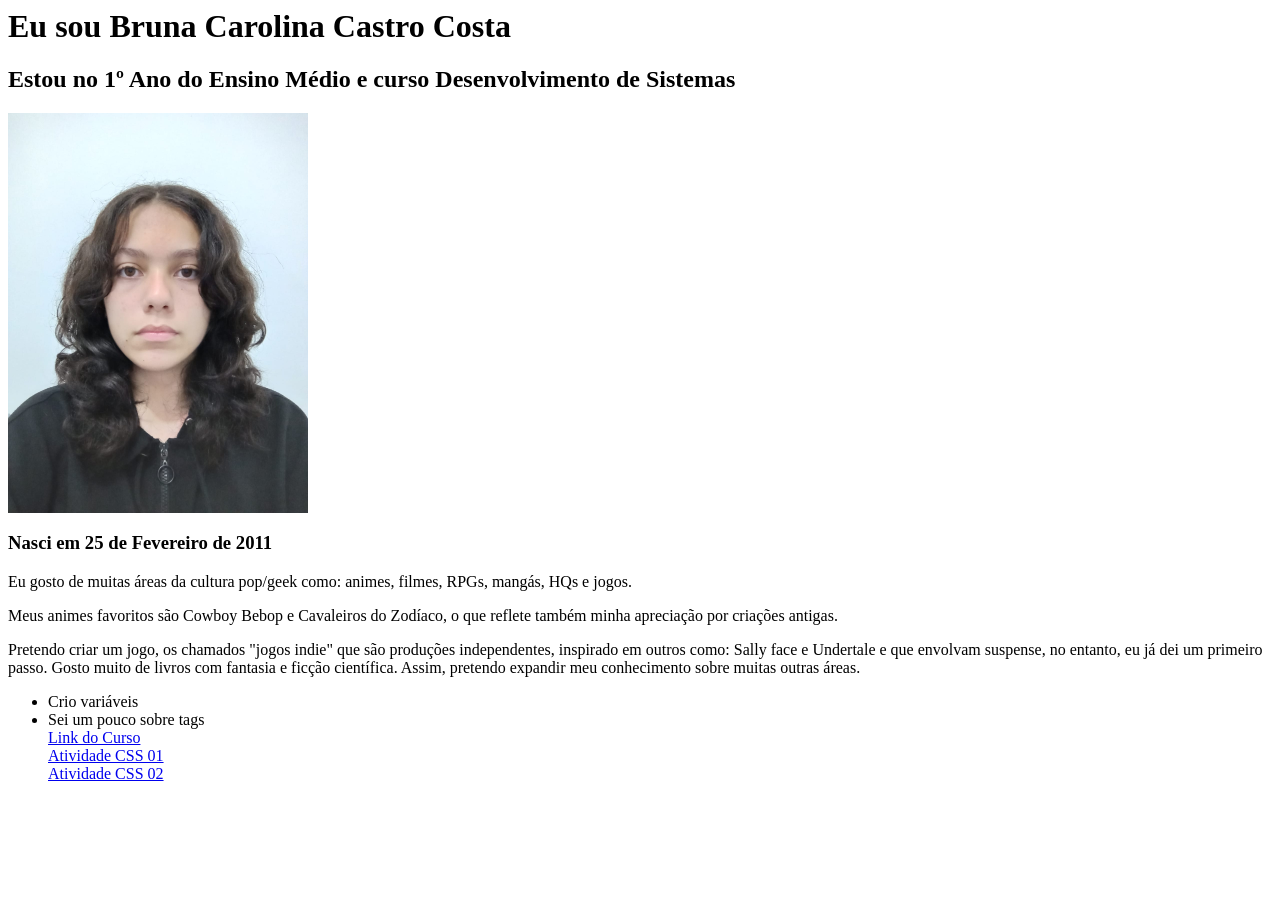
==== index.html @ 3e11335d "Update index.html" ====
<html>
    <head>
    </head>
    <body>
    <h1> Eu sou Bruna Carolina Castro Costa</h1>
    <h2> Estou no 1º Ano do Ensino Médio e curso Desenvolvimento de Sistemas</h2>
<img src=
"foto.jpg"

width="300"
height="400"
/>

    <h3> Nasci em 25 de Fevereiro de 2011 </h3>
<p>Eu gosto de muitas áreas da cultura pop/geek como: animes, filmes, RPGs, mangás, HQs e jogos.<p> Meus animes favoritos são Cowboy Bebop e Cavaleiros do Zodíaco, o que reflete também minha apreciação por criações antigas.</p> <p>Pretendo criar um jogo, os chamados "jogos indie" que são produções independentes, inspirado em outros como: Sally face e Undertale e que envolvam suspense, no entanto, eu já dei um primeiro passo. Gosto muito de livros com fantasia e ficção científica. Assim, pretendo expandir meu conhecimento sobre muitas outras áreas.</p>
<ul> 
<li> Crio variáveis </li>
<li> Sei um pouco sobre tags</li>
<a href="https://www2.ifal.edu.br/">Link do Curso</a>
  <br>  <a href="atividade_css01/b.html">Atividade CSS 01</a>
    <br> <a href= "atividade_css02/bc.html">Atividade CSS 02</a>
    </body>
</html>
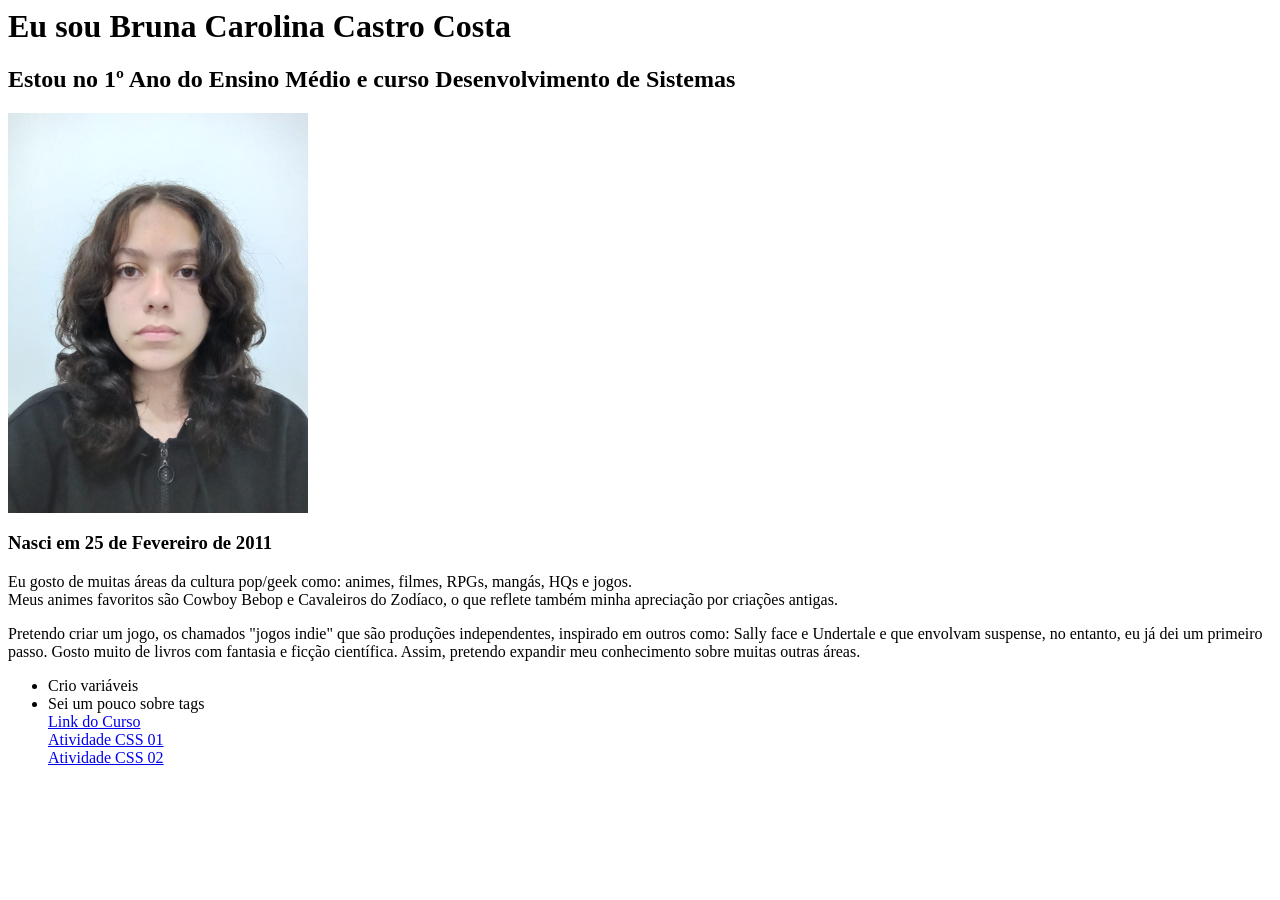
==== commit b28edc05: "Update index.html" ====
--- a/index.html
+++ b/index.html
@@ -12,7 +12,7 @@
 />
 
     <h3> Nasci em 25 de Fevereiro de 2011 </h3>
-<p>Eu gosto de muitas áreas da cultura pop/geek como: animes, filmes, RPGs, mangás, HQs e jogos.<p> Meus animes favoritos são Cowboy Bebop e Cavaleiros do Zodíaco, o que reflete também minha apreciação por criações antigas.</p> <p>Pretendo criar um jogo, os chamados "jogos indie" que são produções independentes, inspirado em outros como: Sally face e Undertale e que envolvam suspense, no entanto, eu já dei um primeiro passo. Gosto muito de livros com fantasia e ficção científica. Assim, pretendo expandir meu conhecimento sobre muitas outras áreas.</p>
+<p>Eu gosto de muitas áreas da cultura pop/geek como: animes, filmes, RPGs, mangás, HQs e jogos.<br> Meus animes favoritos são Cowboy Bebop e Cavaleiros do Zodíaco, o que reflete também minha apreciação por criações antigas.</p> <p>Pretendo criar um jogo, os chamados "jogos indie" que são produções independentes, inspirado em outros como: Sally face e Undertale e que envolvam suspense, no entanto, eu já dei um primeiro passo. Gosto muito de livros com fantasia e ficção científica. Assim, pretendo expandir meu conhecimento sobre muitas outras áreas.
 <ul> 
 <li> Crio variáveis </li>
 <li> Sei um pouco sobre tags</li>
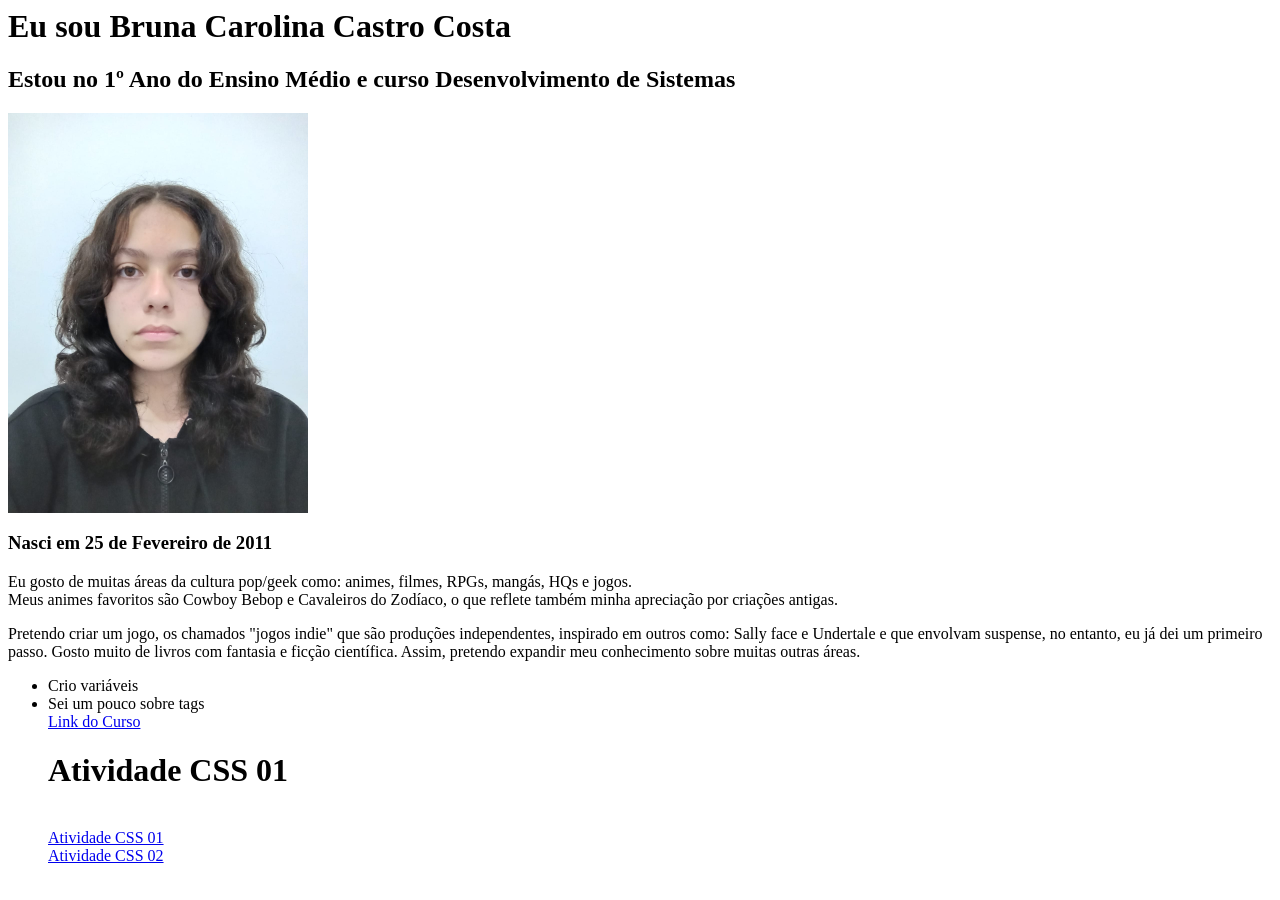
==== commit 006170ff: "Update index.html" ====
--- a/index.html
+++ b/index.html
@@ -17,6 +17,7 @@
 <li> Crio variáveis </li>
 <li> Sei um pouco sobre tags</li>
 <a href="https://www2.ifal.edu.br/">Link do Curso</a>
+    <h1>Atividade CSS 01</h1>
   <br>  <a href="atividade_css01/b.html">Atividade CSS 01</a>
     <br> <a href= "atividade_css02/bc.html">Atividade CSS 02</a>
     </body>
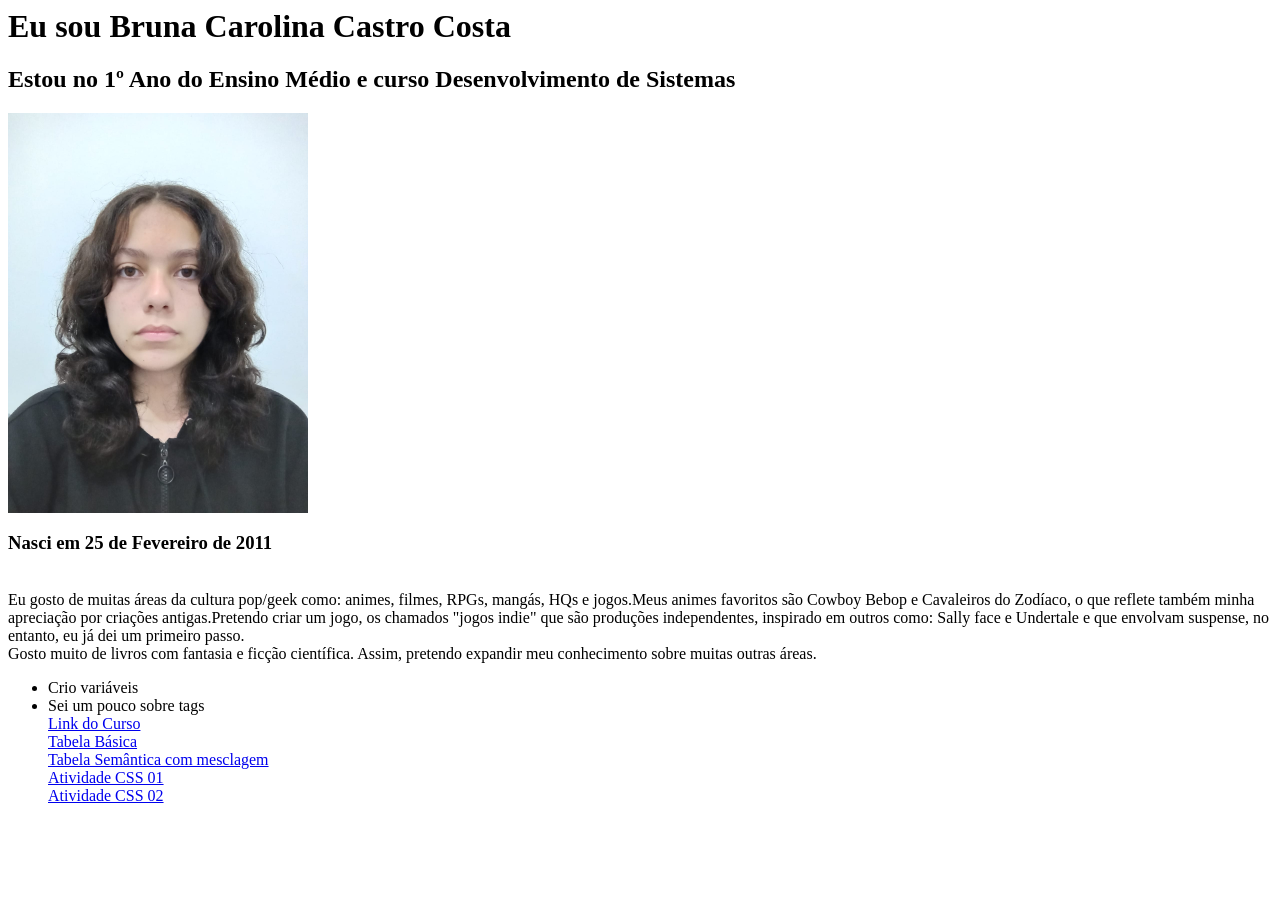
==== commit c7524e77: "Update index.html" ====
--- a/index.html
+++ b/index.html
@@ -12,13 +12,15 @@
 />
 
     <h3> Nasci em 25 de Fevereiro de 2011 </h3>
-<p>Eu gosto de muitas áreas da cultura pop/geek como: animes, filmes, RPGs, mangás, HQs e jogos.<br> Meus animes favoritos são Cowboy Bebop e Cavaleiros do Zodíaco, o que reflete também minha apreciação por criações antigas.</p> <p>Pretendo criar um jogo, os chamados "jogos indie" que são produções independentes, inspirado em outros como: Sally face e Undertale e que envolvam suspense, no entanto, eu já dei um primeiro passo. Gosto muito de livros com fantasia e ficção científica. Assim, pretendo expandir meu conhecimento sobre muitas outras áreas.
+<br>Eu gosto de muitas áreas da cultura pop/geek como: animes, filmes, RPGs, mangás, HQs e jogos.Meus animes favoritos são Cowboy Bebop e Cavaleiros do Zodíaco, o que reflete também minha apreciação por criações antigas.Pretendo criar um jogo, os chamados "jogos indie" que são produções independentes, inspirado em outros como: Sally face e Undertale e que envolvam suspense, no entanto, eu já dei um primeiro passo.<br> Gosto muito de livros com fantasia e ficção científica. Assim, pretendo expandir meu conhecimento sobre muitas outras áreas.
 <ul> 
 <li> Crio variáveis </li>
 <li> Sei um pouco sobre tags</li>
 <a href="https://www2.ifal.edu.br/">Link do Curso</a>
-    <h1>Atividade CSS 01</h1>
-  <br>  <a href="atividade_css01/b.html">Atividade CSS 01</a>
+    <br> <a href="cap04/at01.html"> Tabela Básica</a>
+    <br> <a href="cap04/at02.html"> Tabela Semântica com mesclagem</a>
+    <br>  <a href="atividade_css01/b.html">Atividade CSS 01</a>
     <br> <a href= "atividade_css02/bc.html">Atividade CSS 02</a>
+    
     </body>
 </html>
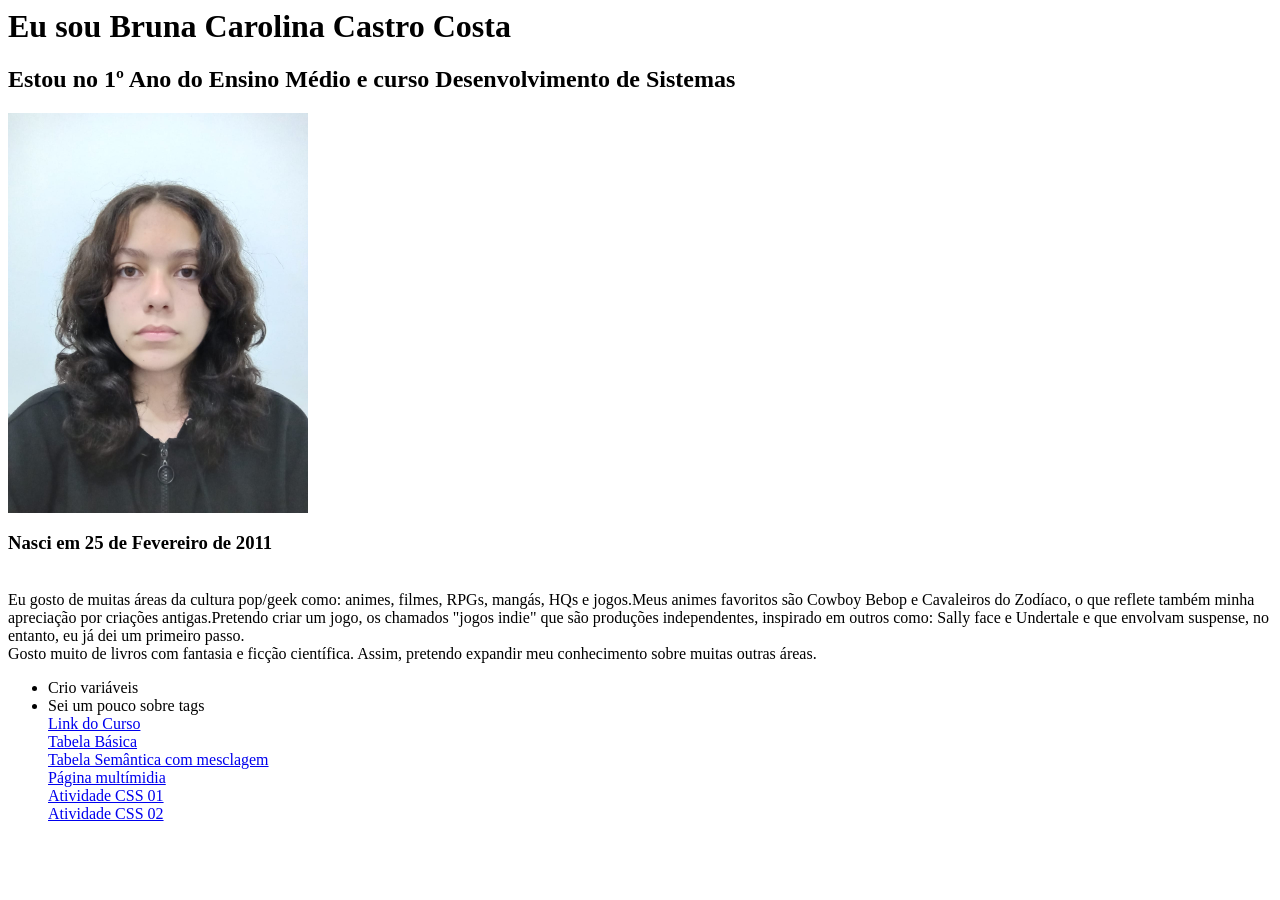
==== commit 14999ec6: "Update index.html" ====
--- a/index.html
+++ b/index.html
@@ -17,8 +17,9 @@
 <li> Crio variáveis </li>
 <li> Sei um pouco sobre tags</li>
 <a href="https://www2.ifal.edu.br/">Link do Curso</a>
-    <br> <a href="cap04/at01.html"> Tabela Básica</a>
-    <br> <a href="cap04/at02.html"> Tabela Semântica com mesclagem</a>
+    <br> <a href="cap04/at01-tabela-basica.html"> Tabela Básica</a>
+    <br> <a href="cap04/at02-tabela-semantica.html"> Tabela Semântica com mesclagem</a>
+    <br> <a href = "cap04/at04-multimidia.html"> Página multímidia</a>
     <br>  <a href="atividade_css01/b.html">Atividade CSS 01</a>
     <br> <a href= "atividade_css02/bc.html">Atividade CSS 02</a>
     
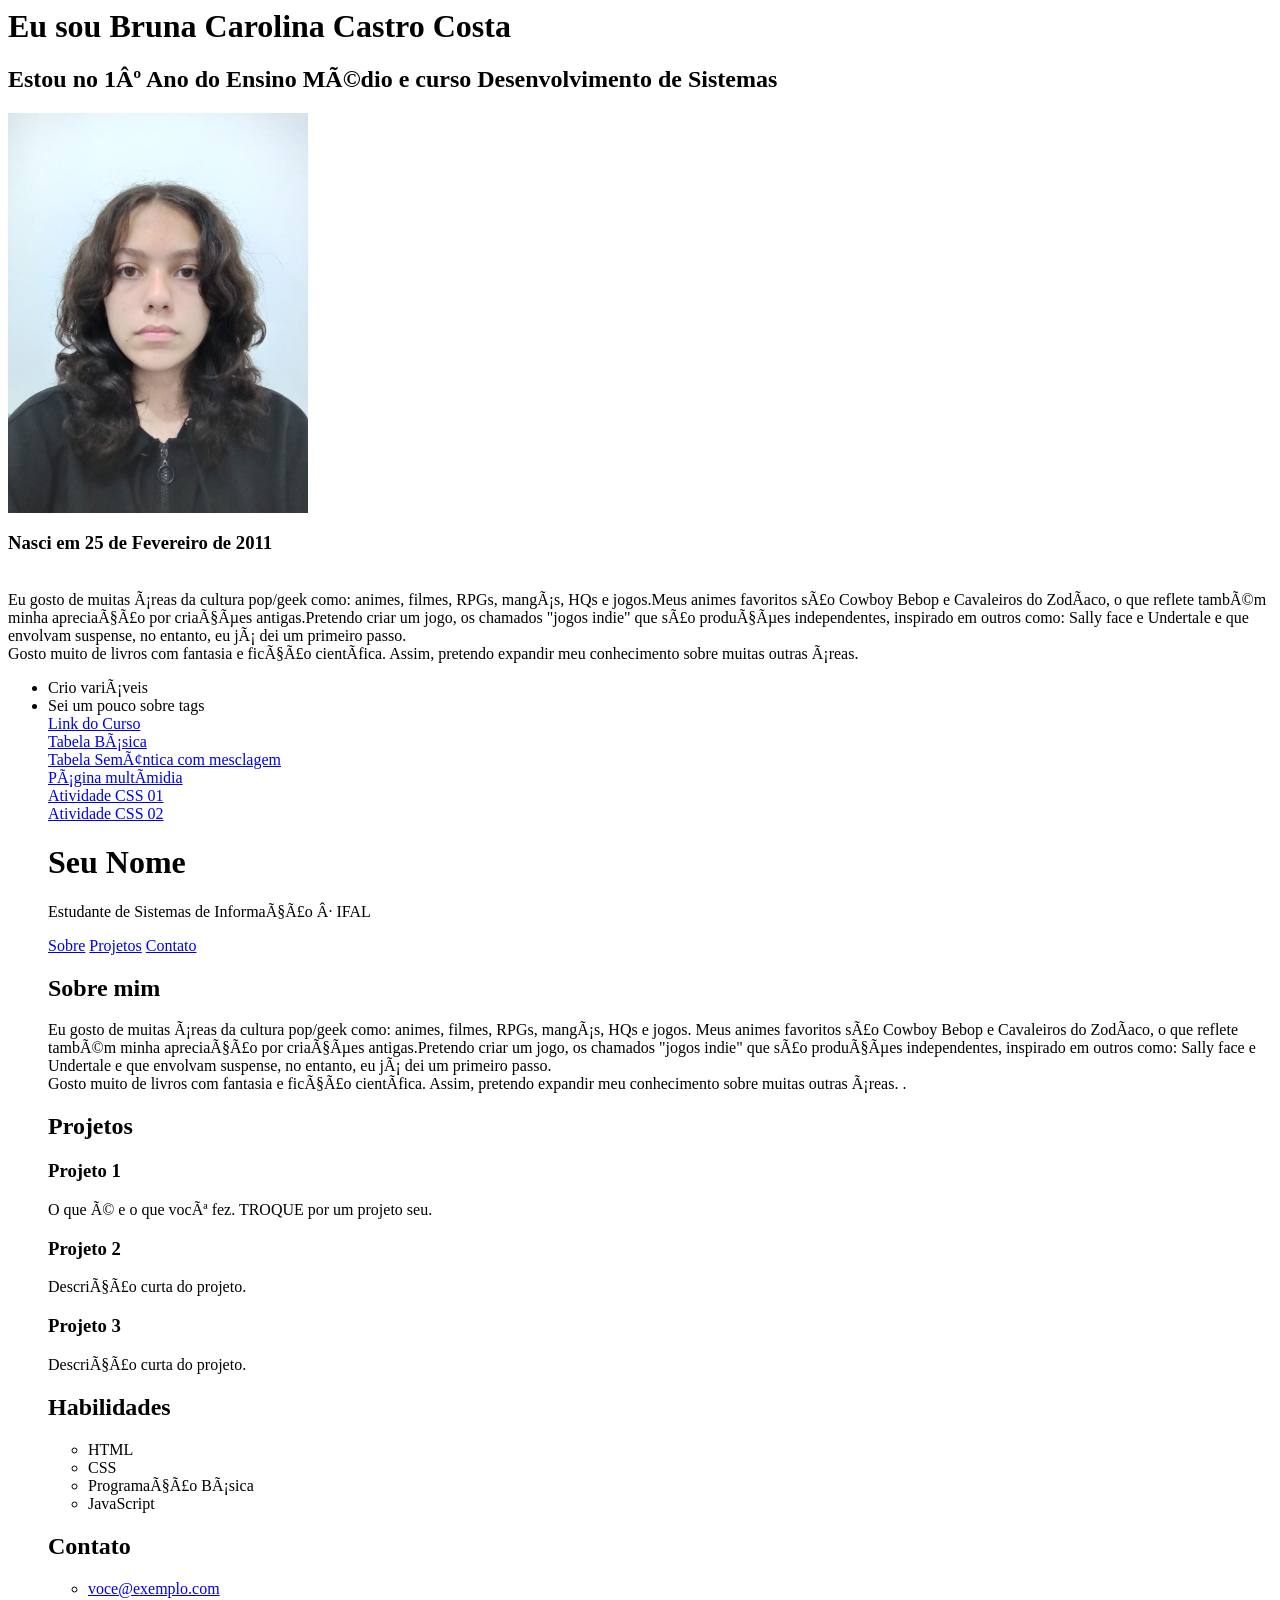
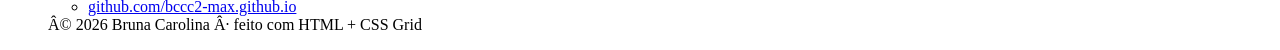
==== commit 9514e5a7: "Update index.html" ====
--- a/index.html
+++ b/index.html
@@ -25,3 +25,87 @@
     
     </body>
 </html>
+<!DOCTYPE html>
+
+<html lang="pt-BR">
+
+<head>
+  <meta charset="UTF-8">
+  <meta name="viewport" content="width=device-width, initial-scale=1.0">
+  <title>Página Pessoal — Seu Nome</title>
+  <!-- Salve o tema escolhido como "estilo.css" (mesma pasta deste arquivo) -->
+  <link rel="stylesheet" href="estilo.css">
+</head>
+
+<body>
+  <div class="pagina">
+
+    <!-- ====== CABEÇALHO — TROQUE pelo seu nome e sua frase ====== -->
+    <header class="cabecalho">
+      <h1>Seu Nome</h1>
+      <p>Estudante de Sistemas de Informação · IFAL</p>
+      <nav>
+        <a href="#sobre">Sobre</a>
+        <a href="#projetos">Projetos</a>
+        <a href="#contato">Contato</a>
+      </nav>
+    </header>
+
+    <!-- ====== CONTEÚDO PRINCIPAL ====== -->
+    <main class="principal">
+      <section id="sobre" class="cartao">
+        <h2>Sobre mim</h2>
+       Eu gosto de muitas áreas da cultura pop/geek como: animes, filmes, RPGs, mangás, HQs e jogos. Meus animes favoritos são Cowboy Bebop e Cavaleiros do Zodíaco, o que reflete também minha apreciação por criações antigas.Pretendo criar um jogo, os chamados "jogos indie" que são produções independentes, inspirado em outros como: Sally face e Undertale e que envolvam suspense, no entanto, eu já dei um primeiro passo.<br> Gosto muito de livros com fantasia e ficção científica. Assim, pretendo expandir meu conhecimento sobre muitas outras áreas.
+.</p>
+      </section>
+
+      <section id="projetos" class="cartao">
+        <h2>Projetos</h2>
+    
+        <div class="projetos">
+          <article class="projeto">
+            <h3>Projeto 1</h3>
+            <p>O que é e o que você fez. TROQUE por um projeto seu.</p>
+          </article>
+          <article class="projeto">
+            <h3>Projeto 2</h3>
+            <p>Descrição curta do projeto.</p>
+          </article>
+          <article class="projeto">
+            <h3>Projeto 3</h3>
+            <p>Descrição curta do projeto.</p>
+          </article>
+        </div>
+      </section>
+    </main>
+
+
+    <aside class="lateral">
+      <section class="cartao">
+        <h2>Habilidades</h2>
+       
+        <ul class="habilidades">
+          <li>HTML</li>
+          <li>CSS</li>
+          <li>Programação Básica </li>
+          <li>JavaScript</li>
+        </ul>
+      </section>
+
+      <section id="contato" class="cartao">
+        <h2>Contato</h2>
+      
+        <ul class="contato">
+          <li> <a href="mailto:voce@exemplo.com">voce@exemplo.com</a></li>
+          <li> <a href="https://github.com/SEU-USUARIO">github.com/bccc2-max.github.io</a></li>
+        </ul>
+      </section>
+    </aside>
+
+
+    <footer class="rodape">© 2026 Bruna Carolina · feito com HTML + CSS Grid</footer>
+
+  </div>
+</body>
+
+</html>
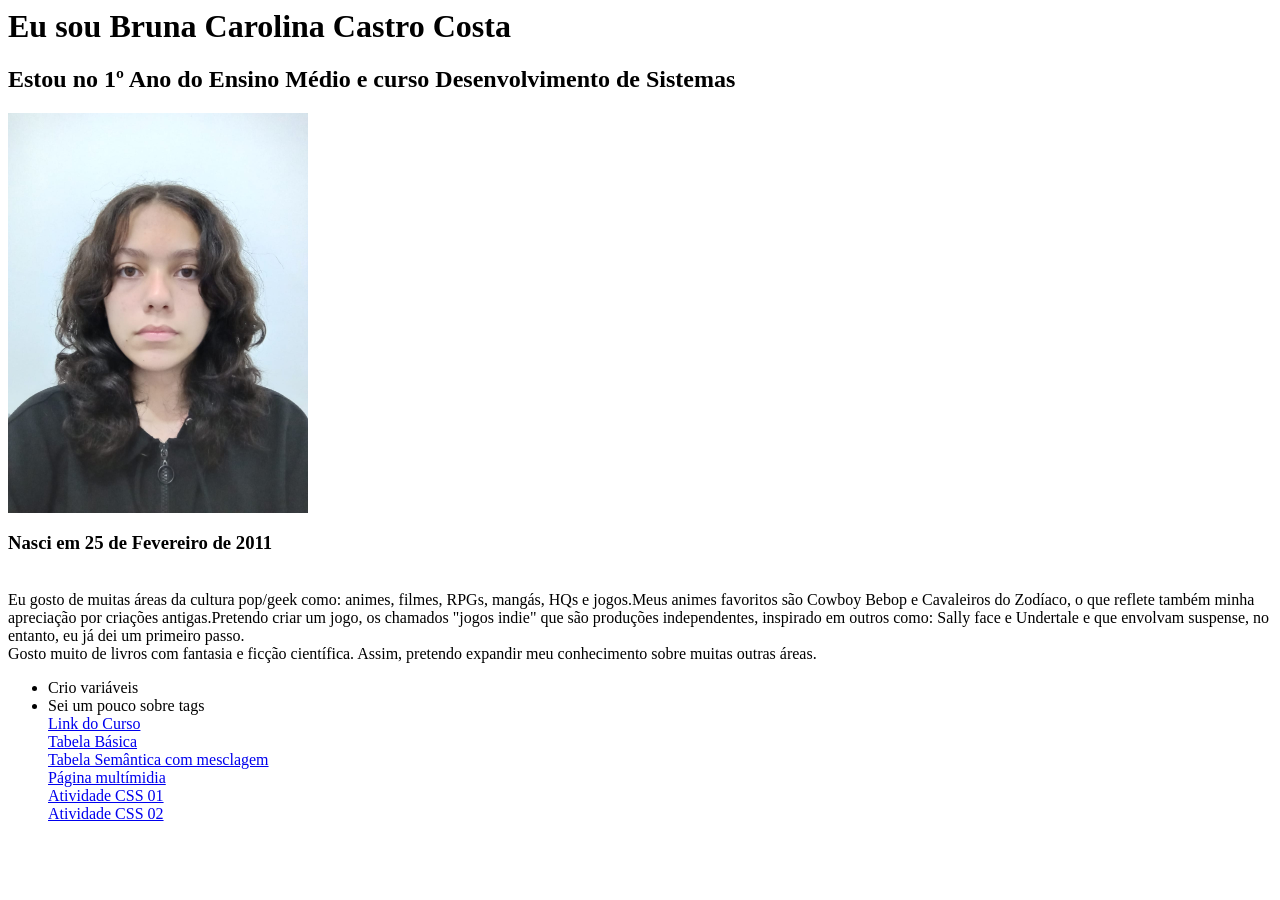
==== commit fc083ecf: "Update index.html" ====
--- a/index.html
+++ b/index.html
@@ -25,87 +25,3 @@
     
     </body>
 </html>
-<!DOCTYPE html>
-
-<html lang="pt-BR">
-
-<head>
-  <meta charset="UTF-8">
-  <meta name="viewport" content="width=device-width, initial-scale=1.0">
-  <title>Página Pessoal — Seu Nome</title>
-  <!-- Salve o tema escolhido como "estilo.css" (mesma pasta deste arquivo) -->
-  <link rel="stylesheet" href="estilo.css">
-</head>
-
-<body>
-  <div class="pagina">
-
-    <!-- ====== CABEÇALHO — TROQUE pelo seu nome e sua frase ====== -->
-    <header class="cabecalho">
-      <h1>Seu Nome</h1>
-      <p>Estudante de Sistemas de Informação · IFAL</p>
-      <nav>
-        <a href="#sobre">Sobre</a>
-        <a href="#projetos">Projetos</a>
-        <a href="#contato">Contato</a>
-      </nav>
-    </header>
-
-    <!-- ====== CONTEÚDO PRINCIPAL ====== -->
-    <main class="principal">
-      <section id="sobre" class="cartao">
-        <h2>Sobre mim</h2>
-       Eu gosto de muitas áreas da cultura pop/geek como: animes, filmes, RPGs, mangás, HQs e jogos. Meus animes favoritos são Cowboy Bebop e Cavaleiros do Zodíaco, o que reflete também minha apreciação por criações antigas.Pretendo criar um jogo, os chamados "jogos indie" que são produções independentes, inspirado em outros como: Sally face e Undertale e que envolvam suspense, no entanto, eu já dei um primeiro passo.<br> Gosto muito de livros com fantasia e ficção científica. Assim, pretendo expandir meu conhecimento sobre muitas outras áreas.
-.</p>
-      </section>
-
-      <section id="projetos" class="cartao">
-        <h2>Projetos</h2>
-    
-        <div class="projetos">
-          <article class="projeto">
-            <h3>Projeto 1</h3>
-            <p>O que é e o que você fez. TROQUE por um projeto seu.</p>
-          </article>
-          <article class="projeto">
-            <h3>Projeto 2</h3>
-            <p>Descrição curta do projeto.</p>
-          </article>
-          <article class="projeto">
-            <h3>Projeto 3</h3>
-            <p>Descrição curta do projeto.</p>
-          </article>
-        </div>
-      </section>
-    </main>
-
-
-    <aside class="lateral">
-      <section class="cartao">
-        <h2>Habilidades</h2>
-       
-        <ul class="habilidades">
-          <li>HTML</li>
-          <li>CSS</li>
-          <li>Programação Básica </li>
-          <li>JavaScript</li>
-        </ul>
-      </section>
-
-      <section id="contato" class="cartao">
-        <h2>Contato</h2>
-      
-        <ul class="contato">
-          <li> <a href="mailto:voce@exemplo.com">voce@exemplo.com</a></li>
-          <li> <a href="https://github.com/SEU-USUARIO">github.com/bccc2-max.github.io</a></li>
-        </ul>
-      </section>
-    </aside>
-
-
-    <footer class="rodape">© 2026 Bruna Carolina · feito com HTML + CSS Grid</footer>
-
-  </div>
-</body>
-
-</html>
